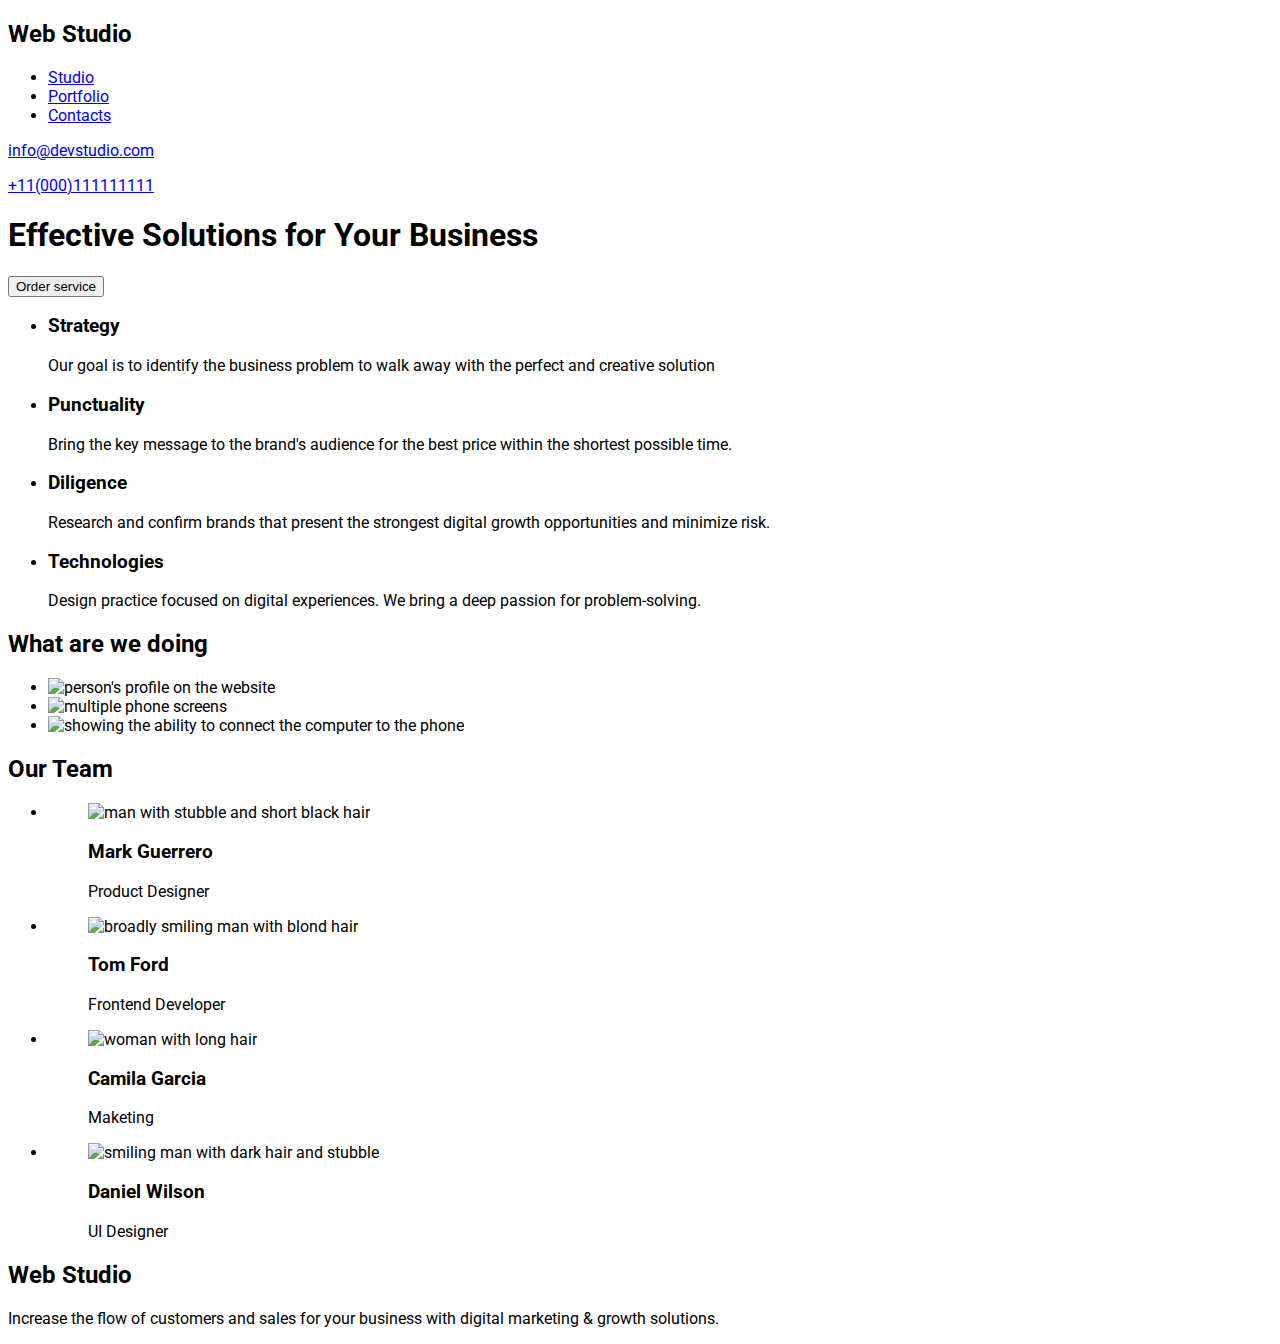
==== css/index.html @ c61ad22e "poprawka" ====
<!DOCTYPE html>
<html lang="en">
  <head>
    <meta charset="UTF-8" />
    <meta name="viewport" content="width=device-width, initial-scale=1.0" />
    <title>Document</title>
    <link rel="preconnect" href="https://fonts.googleapis.com" />
    <link rel="preconnect" href="https://fonts.gstatic.com" crossorigin />
    <link
      href="https://fonts.googleapis.com/css2?family=Raleway:wght@800&family=Roboto:wght@400;500;700;900&display=swap"
      rel="stylesheet"
    />
    <style>
      body {
        font-family: "Roboto", sans-serif;
      }
    </style>
  </head>
  <body>
    <header>
      <h2>
        <span class="web-color">Web</span>
        <span class="studio">Studio</span>
      </h2>
      <div>
        <nav>
          <ul>
            <li><a class="link" href="/Studio">Studio</a></li>
            <li><a class="link" href="./portfolio.html">Portfolio</a></li>
            <li><a class="link-phone" href="/Contacts">Contacts</a></li>
          </ul>
        </nav>
      </div>
      <p>
        <a class="link" href="mailto:info@devstudio.com">info@devstudio.com</a>
      </p>
      <p>
        <a class="link-phone" href="tel:+11(000)111111111">+11(000)111111111</a>
      </p>
    </header>
    <main>
      <h1 class="title">Effective Solutions for Your Business</h1>
      <button class="button" type="button">Order service</button>
      <section>
        <ul>
          <li>
            <h3 class="value">Strategy</h3>
            <p class="text">
              Our goal is to identify the business problem to walk away with the
              perfect and creative solution
            </p>
          </li>
          <li>
            <h3 class="value">Punctuality</h3>
            <p class="text">
              Bring the key message to the brand's audience for the best price
              within the shortest possible time.
            </p>
          </li>
          <li>
            <h3 class="value">Diligence</h3>
            <p class="text">
              Research and confirm brands that present the strongest digital
              growth opportunities and minimize risk.
            </p>
          </li>
          <li>
            <h3 class="value">Technologies</h3>
            <p class="text">
              Design practice focused on digital experiences. We bring a deep
              passion for problem-solving.
            </p>
          </li>
        </ul>
      </section>
      <section>
        <h2 class="section">What are we doing</h2>
        <ul>
          <li>
            <img
              src="./images/monitor.jpg"
              alt="person's profile on the website"
              width="360"
              height="300"
            />
          </li>
          <li>
            <img
              src="images/phone.jpg"
              alt="multiple phone screens"
              width="360"
              height="300"
            />
          </li>
          <li>
            <img
              src="images/phone1.jpg"
              alt="showing the ability to connect the computer to the phone"
              width="360"
              height="300"
            />
          </li>
        </ul>
      </section>
      <section>
        <h2 class="section">Our Team</h2>
        <ul>
          <li>
            <figure>
              <img
                src="images/man.jpg"
                alt="man with stubble and short black hair"
                width="264"
                height="260"
              />
              <figcaption>
                <h3>Mark Guerrero</h3>
                <p class="text">Product Designer</p>
              </figcaption>
            </figure>
          </li>
          <li>
            <figure>
              <img
                src="images/man2.jpg"
                alt="broadly smiling man with blond hair"
                width="264"
                height="260"
              />
              <figcaption>
                <h3>Tom Ford</h3>
                <p class="text">Frontend Developer</p>
              </figcaption>
            </figure>
          </li>
          <li>
            <figure>
              <img
                src="images/women.jpg"
                alt="woman with long hair"
                width="264"
                height="260"
              />
              <figcaption>
                <h3>Camila Garcia</h3>
                <p class="text">Maketing</p>
              </figcaption>
            </figure>
          </li>
          <li>
            <figure>
              <img
                src="images/man1.jpg"
                alt="smiling man with dark hair and stubble"
                width="264"
                height="260"
              />
              <figcaption>
                <h3>Daniel Wilson</h3>
                <p class="text">UI Designer</p>
              </figcaption>
            </figure>
          </li>
        </ul>
      </section>
    </main>
    <footer>
      <h2>
        <span class="web-color">Web</span>
        <span class="studio">Studio</span>
      </h2>
      <p class="text-footer">
        Increase the flow of customers and sales for your business with digital
        marketing & growth solutions.
      </p>
    </footer>
  </body>
</html>
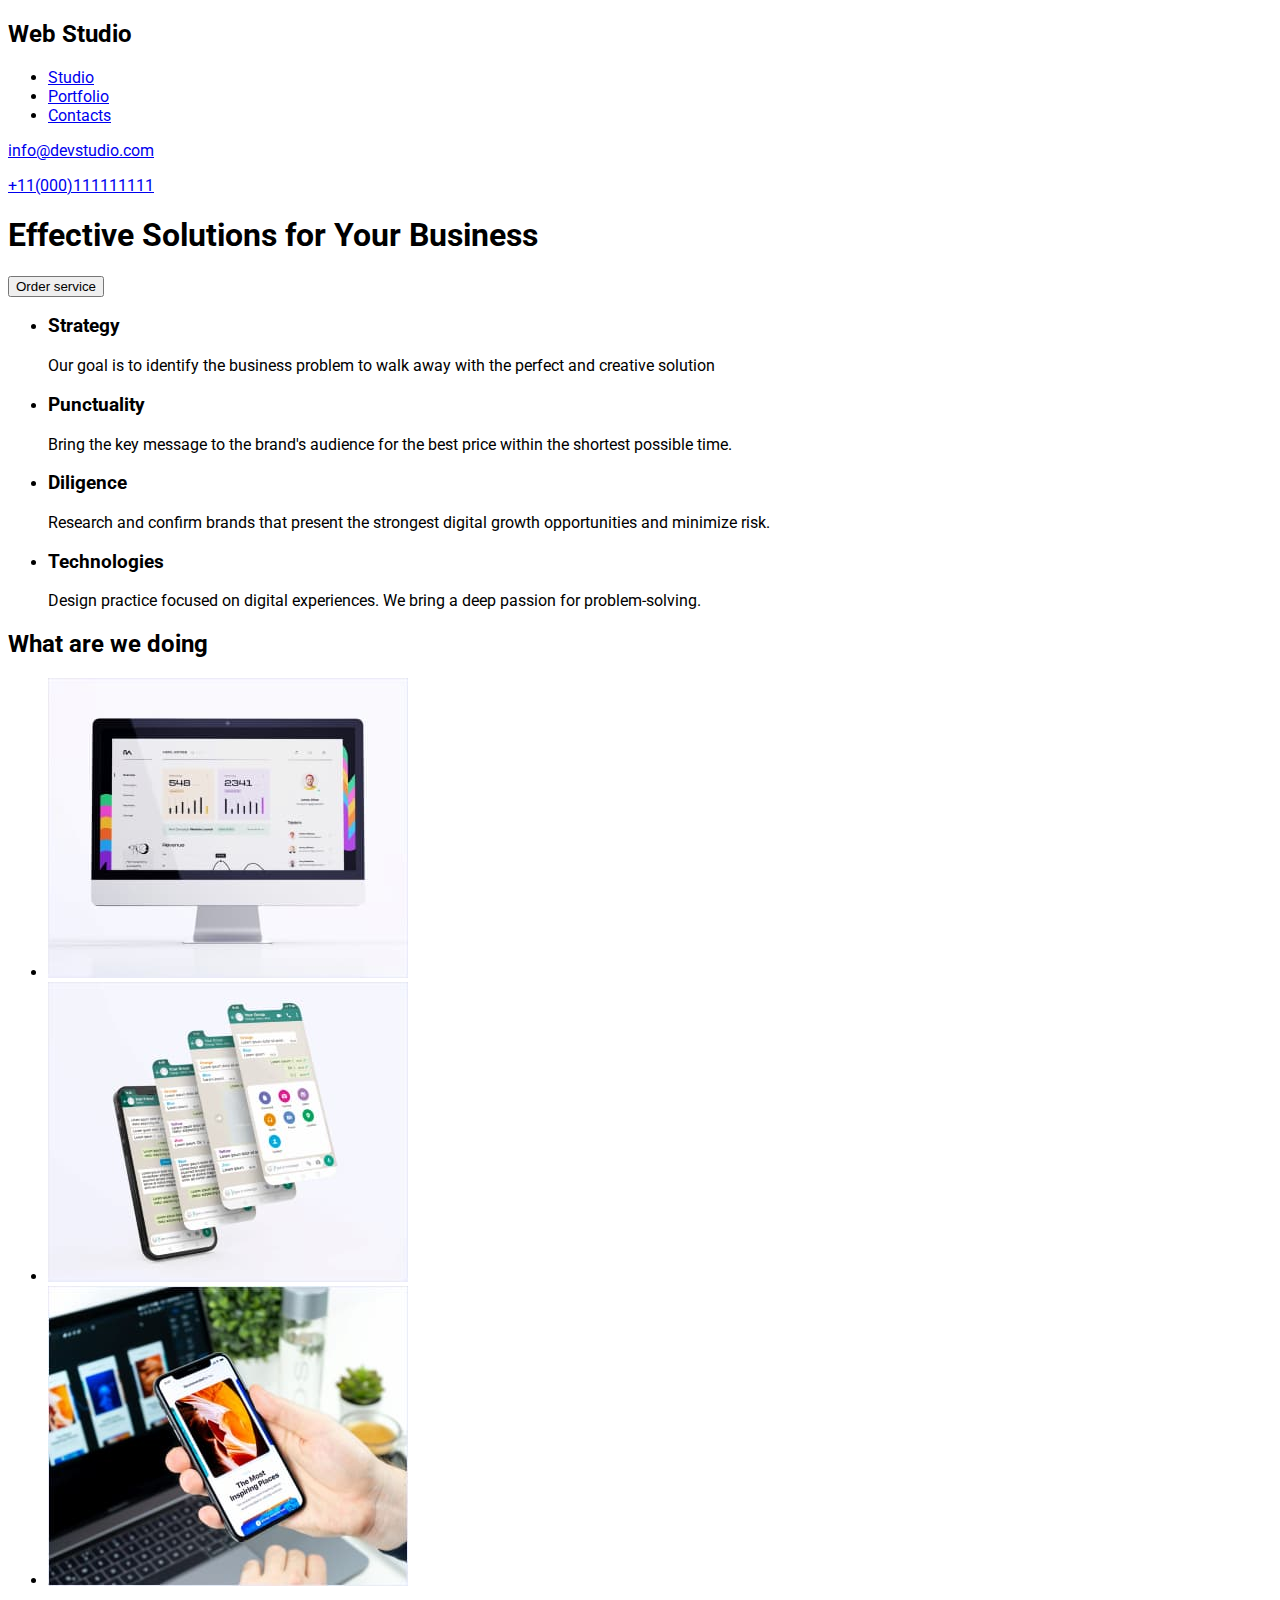
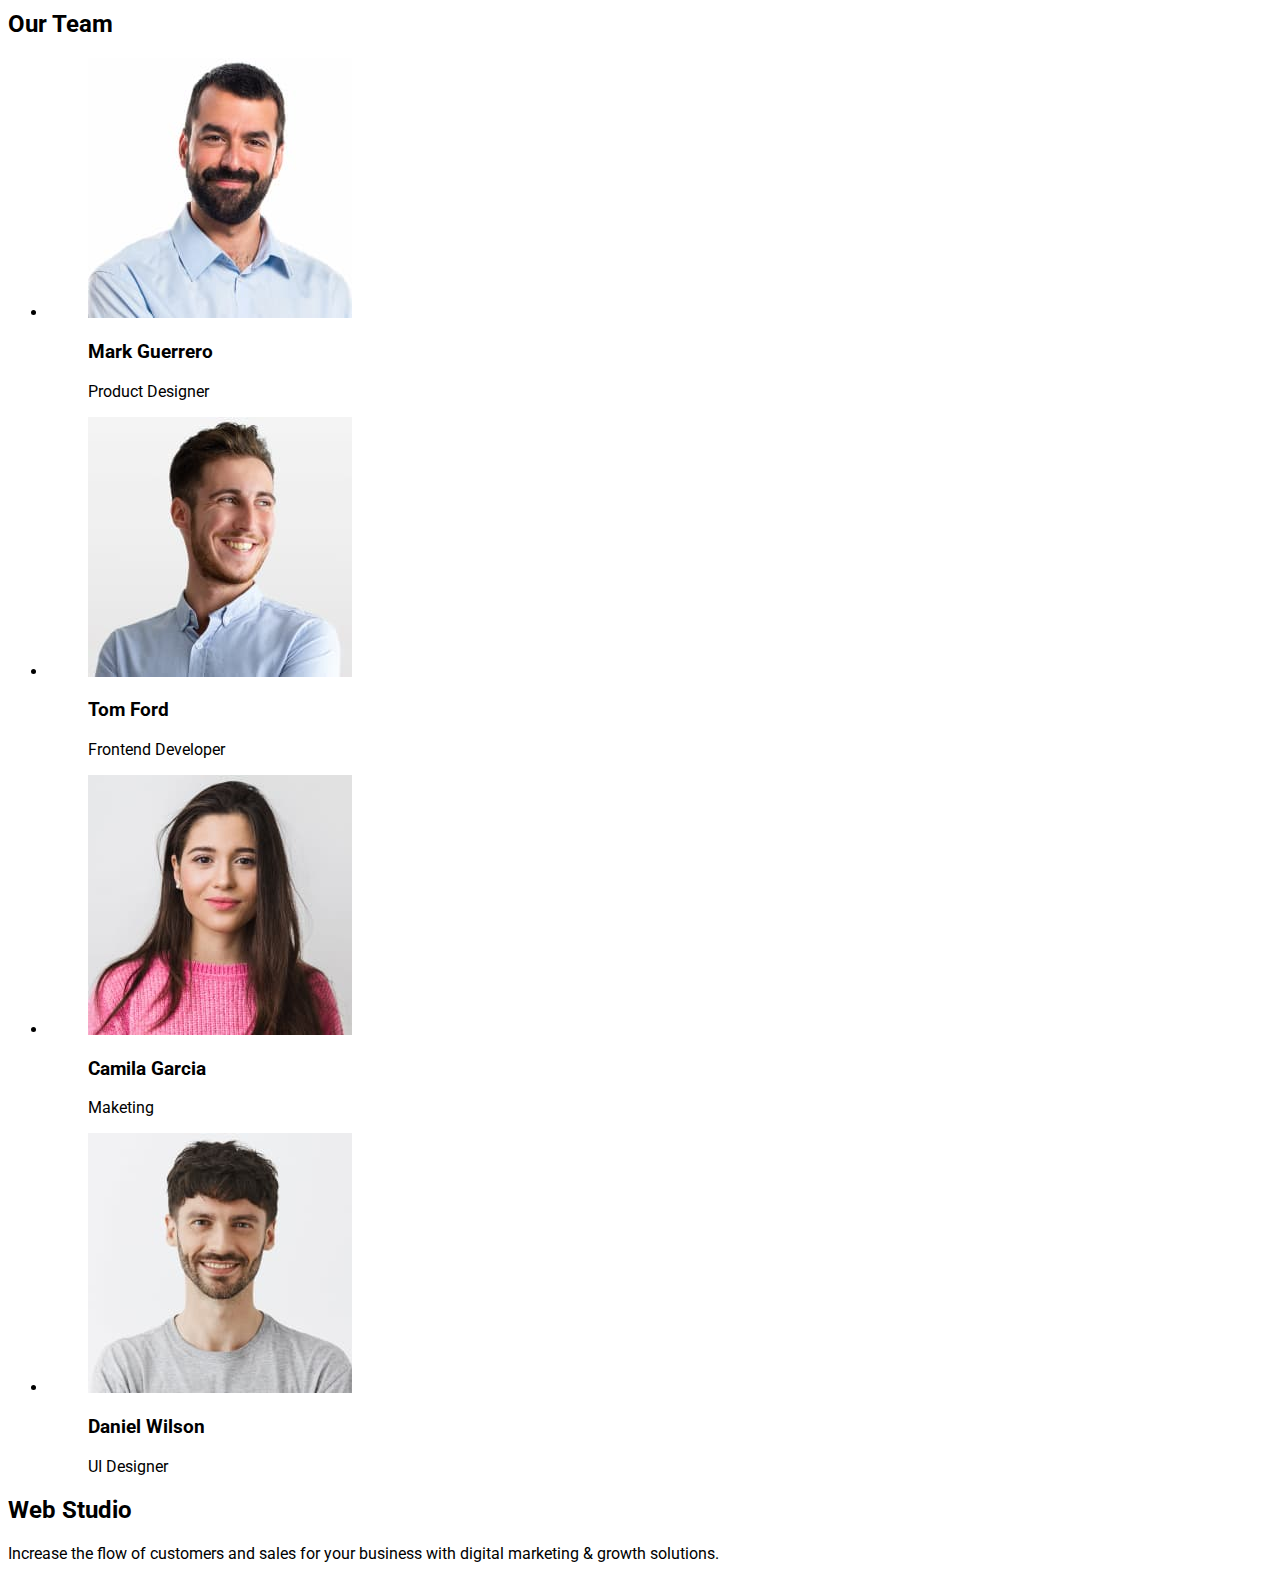
==== commit 7b0bc1d9: "." ====
--- a/css/index.html
+++ b/css/index.html
@@ -13,6 +13,10 @@
     <style>
       body {
         font-family: "Roboto", sans-serif;
+      }
+      :root {
+        --color: #434455;
+        --background-color: #ffffff;
       }
     </style>
   </head>
